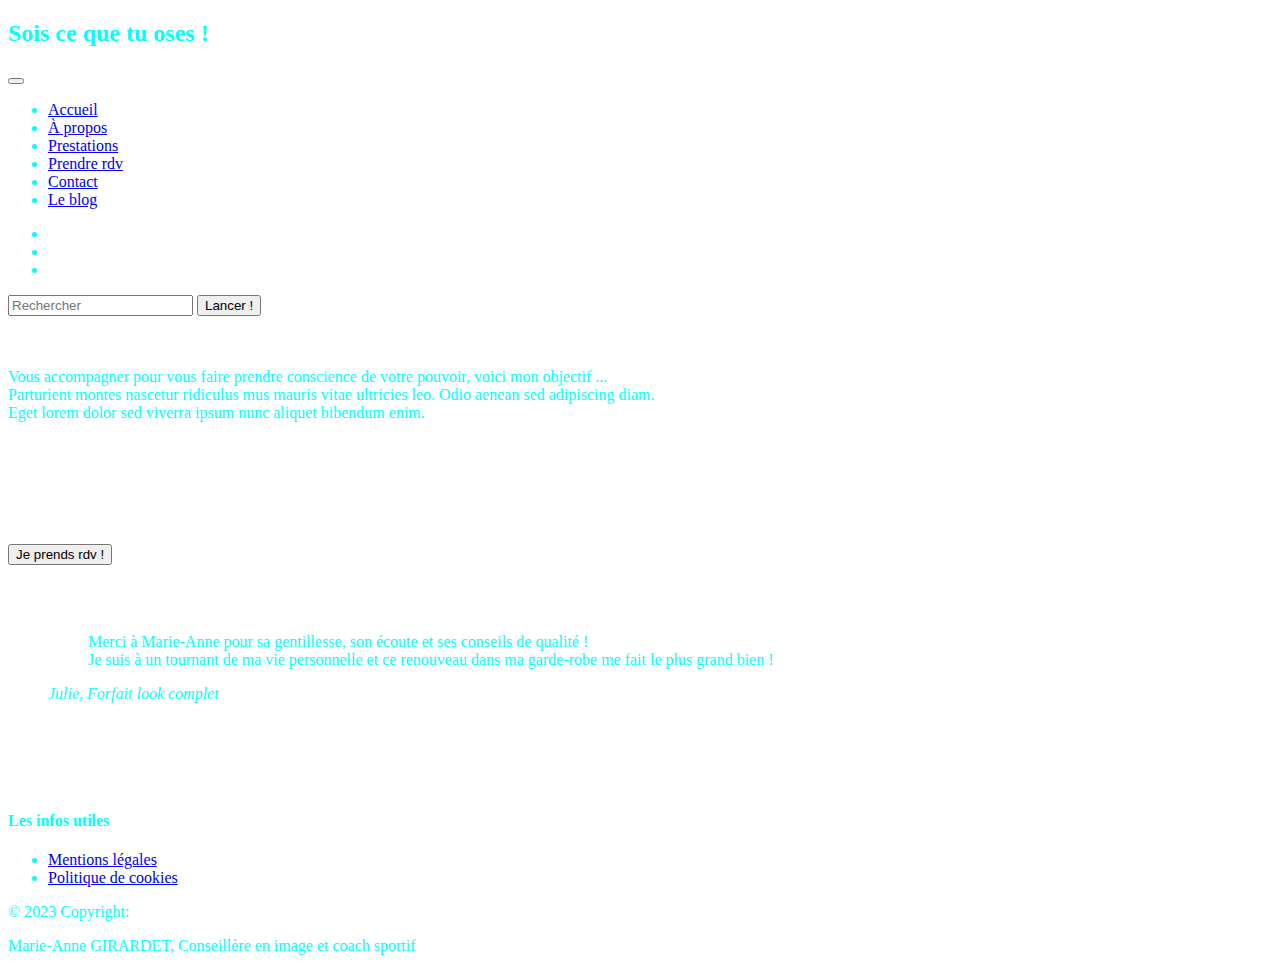
==== index.html @ e311e3c2 "Add files via upload" ====
<!DOCTYPE html>
<html lang="fr"></html>

<head> <!--toutes les informations exploitées de l'extérieur (seo, navigateur, synthétiseur vocal ...)-->
    <meta charset="UTF-8"> <!--pour que le site soit compris partout dans le monde, notamment avec é,è etc-->
    <meta http-equiv="X-UA-Compatible" content="IE=edge"> <!-- navigateurs pris en charge-->
    <meta name="viewport" content="width=device-width, initial-scale=1.0"> <!--largeur d'écran, sans zoom avec la notion scale-->
    
     <link href="https://cdn.jsdelivr.net/npm/bootstrap@5.3.0-alpha2/dist/css/bootstrap.min.css" rel="stylesheet" integrity="sha384-aFq/bzH65dt+w6FI2ooMVUpc+21e0SRygnTpmBvdBgSdnuTN7QbdgL+OapgHtvPp" crossorigin="anonymous">
     <script src="https://cdn.jsdelivr.net/npm/@popperjs/core@2.11.7/dist/umd/popper.min.js" integrity="sha384-zYPOMqeu1DAVkHiLqWBUTcbYfZ8osu1Nd6Z89ify25QV9guujx43ITvfi12/QExE" crossorigin="anonymous"></script>
     <script src="https://cdn.jsdelivr.net/npm/bootstrap@5.3.0-alpha3/dist/js/bootstrap.min.js" integrity="sha384-Y4oOpwW3duJdCWv5ly8SCFYWqFDsfob/3GkgExXKV4idmbt98QcxXYs9UoXAB7BZ" crossorigin="anonymous"></script>
     <link href="https://fonts.googleapis.com/css2?family=Playfair+Display:ital,wght@0,400;0,500;0,600;0,700;0,800;0,900;1,400;1,500;1,600;1,700;1,800;1,900&display=swap" rel="stylesheet">
     <link rel="stylesheet" href="Styles CSS/Style.css">
        <title>Cdemoiselles - Coaching sportif et conseil en image</title> <!--titre de la page lors ouverture dans le navigateur-->
       
</head>
   

<!--En-tête-->
    <header id="En-tetedePage"  >       
        <h2> 
            Sois ce que tu oses !
        </h2>
        <nav class="navbar navbar-expand-lg navbar-light fixed-top mask-custom shadow-0">
            <div class="container">
              <button class="navbar-toggler" type="button" data-mdb-toggle="collapse"
                data-mdb-target="#navbarSupportedContent" aria-controls="navbarSupportedContent" aria-expanded="false"
                aria-label="Toggle navigation">
                <i class="fas fa-bars"></i>
              </button>
              <div class="collapse navbar-collapse" id="navbarSupportedContent">
                <ul class="navbar-nav me-auto">
                  <li class="nav-item">
                    <a class="nav-link" href="Index.html">Accueil</a>
                  </li>
                  <li class="nav-item">
                    <a class="nav-link" href="À propos.html">À propos</a>
                  </li>
                  <li class="nav-item">
                    <a class="nav-link" href="Prestations.html">Prestations</a>
                  </li>
                  <li class="nav-item">
                    <a class="nav-link" href="Rdv.html">Prendre rdv</a>
                  </li>
                  <li class="nav-item">
                    <a class="nav-link" href="Contact.html">Contact</a>
                  </li>
                  <li class="nav-item">
                    <a class="nav-link" href="Blog.html">Le blog</a>
                  </li>
                </ul>
                <ul class="navbar-nav d-flex flex-row">
                  <li class="nav-item me-3 me-lg-0">
                    <a class="nav-link" href="#!">
                      <i class="fas fa-shopping-cart"></i>
                    </a>
                  </li>
                  <li class="nav-item me-3 me-lg-0">
                    <a class="nav-link" href="#!">
                      <i class="fab fa-twitter"></i>
                    </a>
                  </li>
                  <li class="nav-item me-3 me-lg-0">
                    <a class="nav-link" href="#!">
                      <i class="fab fa-instagram"></i>
                    </a>
                  </li>
                </ul>
              </div>
            </div>
            <form id="Recherche">
                <input type="search" name="q" placeholder="Rechercher">
                <input type="submit" value="Lancer !">
              </form>
          </nav>
    </header>
    
<br>
<br>
   <!--Partie principale du site-->
        <main>
        
            <div id="Mot bienvenue">
                 <p> Vous accompagner pour vous faire prendre conscience de votre pouvoir, voici mon objectif ... <br>
                Parturient montes nascetur ridiculus mus mauris vitae ultricies leo. Odio aenean sed adipiscing diam. <br>
                Eget lorem dolor sed viverra ipsum nunc aliquet bibendum enim. 
            </p>
            <br>
            <br>
            </div>
<br>
           
            <br>
            <br>
            <p><button class="Prise-rdv" type="button">Je prends rdv !</button>
            <br>
            <br>
    </p>
    <br>
    <figure>
      <blockquote cite="https://www.huxley.net/bnw/four.html">
          <p>Merci à Marie-Anne pour sa gentillesse, son écoute et ses conseils de qualité ! <br>
          Je suis à un tournant de ma vie personnelle et ce renouveau dans ma garde-robe me fait le plus grand bien !</p>
      </blockquote>
      <figcaption><cite>Julie, Forfait look complet</cite></figcaption>
  </figure>      
    </main>
</body>
<br>
<br>
<br>
<br>
<!--Pied-de-page-->
    <footer>
        <div id="Infos utiles">
            <h4> Les infos utiles</h4>
            <ul> 
                <li> <a href="Mentions légales.html"> Mentions légales</a></li>
                <li> <a href="Politique de cookies.html"> Politique de cookies</a></li>
            </ul>
        </div>
        <!-- Copyright -->
© 2023 Copyright:
<p> Marie-Anne GIRARDET, Conseillère en image et coach sportif</p>
</footer>

</body>

</html>
---- Styles CSS/Style.css ----
body {
    color: aqua;
}
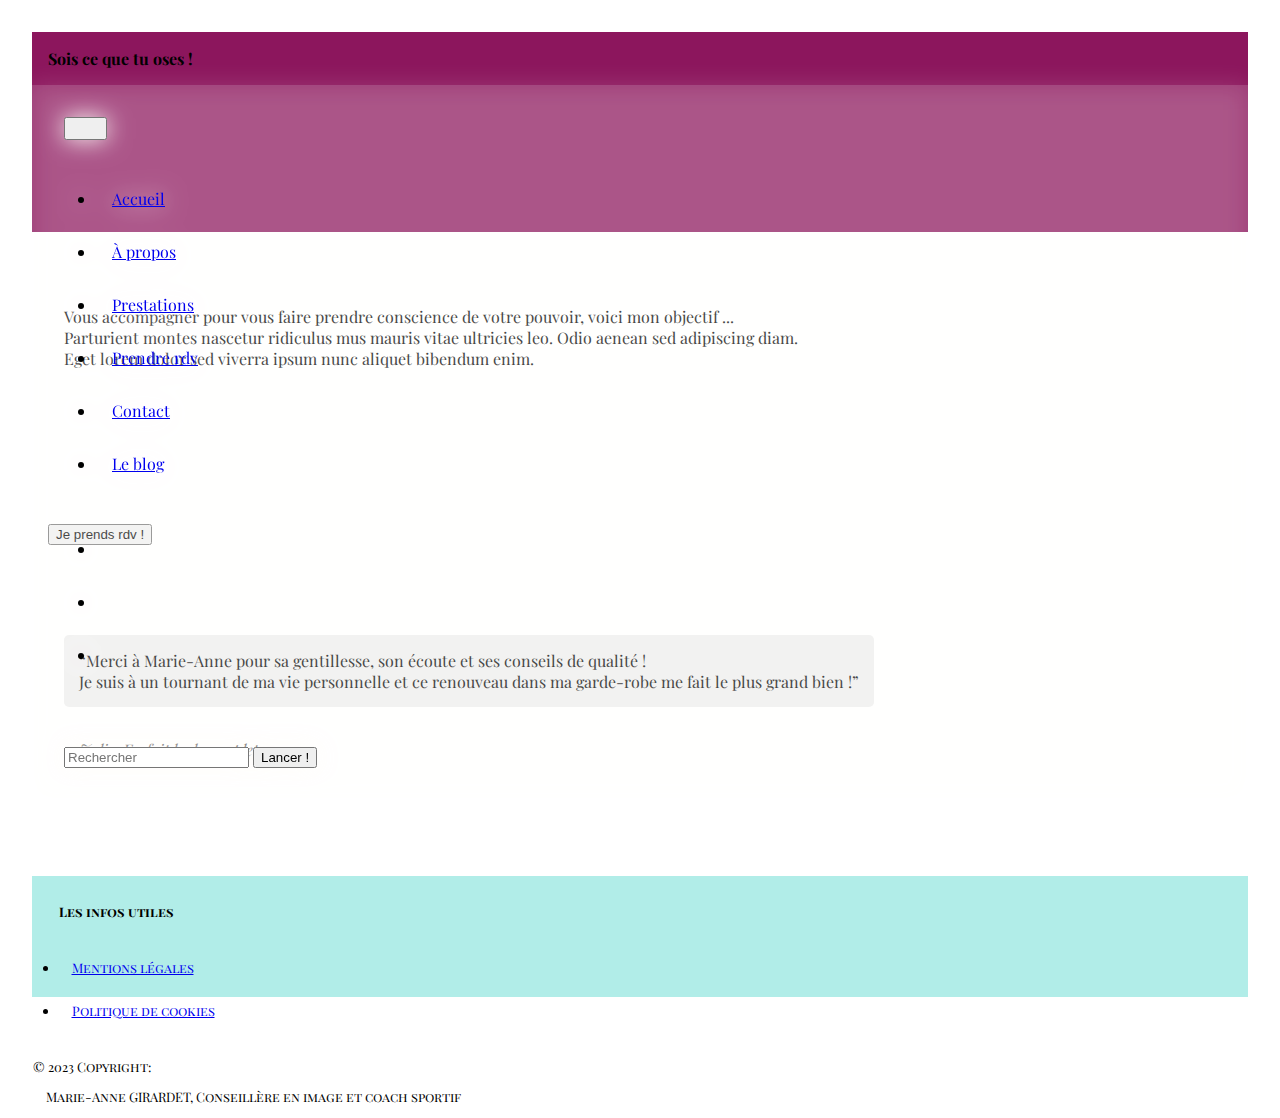
==== commit c65922d9: "Add files via upload" ====
--- a/index.html
+++ b/index.html
@@ -10,7 +10,7 @@
      <script src="https://cdn.jsdelivr.net/npm/@popperjs/core@2.11.7/dist/umd/popper.min.js" integrity="sha384-zYPOMqeu1DAVkHiLqWBUTcbYfZ8osu1Nd6Z89ify25QV9guujx43ITvfi12/QExE" crossorigin="anonymous"></script>
      <script src="https://cdn.jsdelivr.net/npm/bootstrap@5.3.0-alpha3/dist/js/bootstrap.min.js" integrity="sha384-Y4oOpwW3duJdCWv5ly8SCFYWqFDsfob/3GkgExXKV4idmbt98QcxXYs9UoXAB7BZ" crossorigin="anonymous"></script>
      <link href="https://fonts.googleapis.com/css2?family=Playfair+Display:ital,wght@0,400;0,500;0,600;0,700;0,800;0,900;1,400;1,500;1,600;1,700;1,800;1,900&display=swap" rel="stylesheet">
-     <link rel="stylesheet" href="Styles CSS/Style.css">
+     <link rel="stylesheet" href="stylesCSS/style.css">
         <title>Cdemoiselles - Coaching sportif et conseil en image</title> <!--titre de la page lors ouverture dans le navigateur-->
        
 </head>
@@ -115,8 +115,8 @@
         <div id="Infos utiles">
             <h4> Les infos utiles</h4>
             <ul> 
-                <li> <a href="Mentions légales.html"> Mentions légales</a></li>
-                <li> <a href="Politique de cookies.html"> Politique de cookies</a></li>
+                <li> <a href="mentionslegales.html"> Mentions légales</a></li>
+                <li> <a href="politiquedecookies.html"> Politique de cookies</a></li>
             </ul>
         </div>
         <!-- Copyright -->
--- a/stylesCSS/style.css
+++ b/stylesCSS/style.css
@@ -0,0 +1,514 @@
+/*
+*  html5resetcss
+*/
+
+
+
+html,
+body,
+div,
+span,
+object,
+iframe,
+h1,
+h2,
+h3,
+h4,
+h5,
+h6,
+p,
+blockquote,
+pre,
+abbr,
+address,
+cite,
+code,
+del,
+dfn,
+em,
+img,
+ins,
+kbd,
+q,
+samp,
+small,
+strong,
+sub,
+sup,
+var,
+b,
+i,
+dl,
+dt,
+dd,
+ol,
+ul,
+li,
+fieldset,
+form,
+label,
+legend,
+table,
+caption,
+tbody,
+tfoot,
+thead,
+tr,
+th,
+td,
+article,
+aside,
+canvas,
+details,
+figcaption,
+figure,
+hgroup,
+menu,
+nav,
+summary,
+time,
+mark,
+audio,
+video 
+{
+font-family: 'Playfair Display', serif;
+    margin: 0;
+    padding: 1em;
+    border: 0;
+    font-size: 100%;
+    vertical-align: baseline;
+    color: #000;
+}
+
+header
+{
+  background-color: #8C165D;
+  position: sticky;
+  height:200px;
+  padding: 0;
+}
+
+/* Color of the links BEFORE scroll */
+.navbar-scroll .nav-link,
+.navbar-scroll .navbar-toggler-icon,
+.navbar-scroll .navbar-brand {
+  color: black;
+}
+
+/* Color of the links AFTER scroll */
+.navbar-scrolled .nav-link,
+.navbar-scrolled .navbar-toggler-icon,
+.navbar-scrolled .navbar-brand {
+  color: blueviolet;
+}
+
+/* Color of the navbar AFTER scroll */
+.navbar-scroll,
+.navbar-scrolled {
+  background-color: #cbbcb1;
+}
+
+.mask-custom {
+  filter: drop-shadow(0 0 0.75rem #fffcf9);
+  background-color: rgba(255, 255, 255, .15);
+  position: sticky;
+  
+}
+
+.navbar-brand {
+  font-size: 1.75rem;
+  letter-spacing: 3px;
+  height: 200px;
+  margin: 0;
+  padding: 0;
+  border: 0;
+  font-size: 100%;
+  vertical-align: text-top;
+  color: #000;
+  position: sticky;
+
+}
+
+.priserdv 
+{
+    border: 0;
+    line-height: 2.5;
+    padding: 0 20px;
+    font-size: 1rem;
+    text-align: center;
+    color: #fff;
+    text-shadow: 1px 1px 1px #000;
+    border-radius: 10px;
+    background-color: #8FC0A9;
+    background-image: linear-gradient(to top left, rgba(0, 0, 0, 0.2), rgba(0, 0, 0, 0.2) 30%, rgba(0, 0, 0, 0));
+    box-shadow: inset 2px 2px 3px rgba(255, 255, 255, 0.6), inset -2px -2px 3px rgba(0, 0, 0, 0.6);
+}
+
+.priserdv:hover {
+    background-color: #8FC0A9;
+}
+
+.priserdv:active {
+    box-shadow: inset -2px -2px 3px rgba(255, 255, 255, 0.6), inset 2px 2px 3px rgba(0, 0, 0, 0.6);
+}
+
+
+blockquote {
+  margin: 0;
+}
+
+blockquote p {
+  padding: 15px;
+  background: #eee;
+  border-radius: 5px;
+  width:fit-content;
+}
+
+blockquote p::before {
+  content: '\201C';
+}
+
+blockquote p::after {
+  content: '\201D';
+}
+
+
+.portrait1, .portrait2, .portrait3, .portrait4 
+{
+  box-sizing: content-box;
+  display: inline-flex;
+}
+
+footer 
+{
+  height:120px;
+  background-color: #b1ede8;
+  color: black;
+  font-style: normal;
+ font-variant: small-caps;
+ font-size:small;
+ text-align:left;
+ padding: 0.5px;
+ word-spacing: normal;
+}
+
+label {
+  font-family: sans-serif;
+  font-size: 1rem;
+  padding-right: 10px;
+}
+
+select {
+  font-size: 0.9rem;
+  padding: 2px 5px;
+
+}
+iframe {
+  border: 1px solid black;
+  width: 100%; /* takes precedence over the width set with the HTML width attribute */
+}
+
+img 
+{
+width: 200px;
+height: auto;
+box-sizing: content-box;
+padding: 2px;
+}
+
+.card-img-top, .col, .card-body, .card-title, .card,.card-text
+{
+width: 400px;
+height: auto;
+border: #000;
+padding: 2px;
+box-sizing: content-box;
+}
+
+.card-title 
+{
+  font-style: normal;
+  font-variant: small-caps;
+  color: black;
+  font-weight: bold;
+}
+
+section
+{
+width: fit-content;
+height: fit-content;
+position: relative;
+overflow: hidden;
+cursor: pointer;
+outline: 2px groove #f45b69;
+border-radius: 2rem;
+flex-direction: row-reverse;
+}
+
+
+section :hover div 
+{
+top: 0;
+}
+
+*div
+{
+font-family: 'Playfair Display', serif;
+width: 300px;
+height: 300px;
+padding: 16px;
+box-sizing: border-box;
+left: 0;
+top: 300px;
+transition: all 0.5s ease;
+}
+
+img
+{
+width: 300px;
+height: 300px;
+display: block;
+border-radius: 8px;
+}
+
+#silhouette,#cocooning, #lookcomplet, #diagnosticcolo, #diagnosticstyle, #diagnosticmorpho, #fashiondétox, #Shopping
+{
+width :300px;
+height:300px;
+background-color: #000;
+color: white;
+box-sizing: border-box;
+text-align: left;
+line-height: auto;
+padding: auto;
+font-style:normal;
+display:flex;
+}
+
+
+
+
+
+
+
+
+
+
+
+
+
+
+
+
+
+
+
+
+
+
+
+
+
+
+
+
+
+
+
+
+
+
+
+
+
+
+
+
+
+
+
+
+
+
+
+
+
+
+/* Acien CSS
+p
+{
+    background: transparent;
+    vertical-align: baseline;
+    margin: 0;
+    padding: 0;
+    border: 0;
+    outline: 0;
+    font-size: 80%;
+    font-family: 'Playfair Display', serif;
+   
+}
+
+header 
+{
+position: relative;
+width: 50%;
+height: 15em;
+position: sticky;
+background-color: #8c165d;
+box-sizing :border-box;width: 100%;border: solid #f6ece8 10px;padding: 0;
+color: #000;
+font-family: 'playfair display', serif;
+}
+
+h1{
+  font-family: 'Playfair Display' , serif;
+}
+
+ul,li,aside,section
+{
+  font-family: 'Playfair Display', serif;
+  color: #000;
+}
+
+section
+{
+width: 300px;
+height: 300px;
+position: relative;
+overflow: hidden;
+cursor: pointer;
+}
+
+.container 
+{
+  flex-wrap: wrap ;
+}
+
+section :hover div 
+{
+top: 0;
+}
+
+div
+{
+  font-family: 'Playfair Display', serif;
+  width: 300px;
+height: 300px;
+padding: 16px;
+box-sizing: border-box;
+left: 0;
+top: 300px;
+opacity: 0.5;
+transition: all 0.5s ease;
+}
+
+img
+{
+width: 300px;
+height: 300px;
+display: block;
+}
+
+#silhouette, #cocooning, #lookcomplet, #diagnosticcolo, #diagnosticstyle, #diagnosticmorpho, #fashiondétox, #Shopping
+{
+width :300px;
+height:300px;
+background-color: #000;
+color: white;
+box-sizing: border-box;
+text-align: left;
+line-height: auto;
+padding: auto;
+font-style:normal;
+}
+
+
+
+nav
+{
+  color: #000;
+  font-family: 'playfair display', serif;
+}
+
+footer
+{
+width: 10px;
+height: 6em;
+background-color: #8c165d ;
+box-sizing: content-box;width: 100%;border: solid #f6ece8 10px;padding: 5px;
+color: #000;
+}
+
+/* Month header 
+.month {
+  padding: 70px 25px;
+  width: 100%;
+  background: #1abc9c;
+  text-align: center;
+}
+
+/* Month list 
+.month ul {
+  margin: 0;
+  padding: 0;
+}
+
+.month ul li {
+  color: white;
+  font-size: 20px;
+  text-transform: uppercase;
+  letter-spacing: 3px;
+}
+
+ Previous button inside month header 
+.month .prev {
+  float: left;
+  padding-top: 10px;
+}
+
+/* Next button 
+.month .next {
+  float: right;
+  padding-top: 10px;
+}
+
+ Weekdays (Mon-Sun) 
+.weekdays {
+  margin: 0;
+  padding: 10px 0;
+  background-color:#ddd;
+}
+
+.weekdays li {
+  display: inline-block;
+  width: 13.6%;
+  color: #666;
+  text-align: center;
+}
+
+ Days (1-31) 
+.days {
+  padding: 10px 0;
+  background: #eee;
+  margin: 0;
+}
+
+.days li {
+  list-style-type: none;
+  display: inline-block;
+  width: 13.6%;
+  text-align: center;
+  margin-bottom: 5px;
+  font-size:12px;
+  color: #777;
+}
+
+ Highlight the "current" day 
+.days li .active {
+  padding: 5px;
+  background: #1abc9c;
+  color: white !important ;
+  
+}
+
+*/
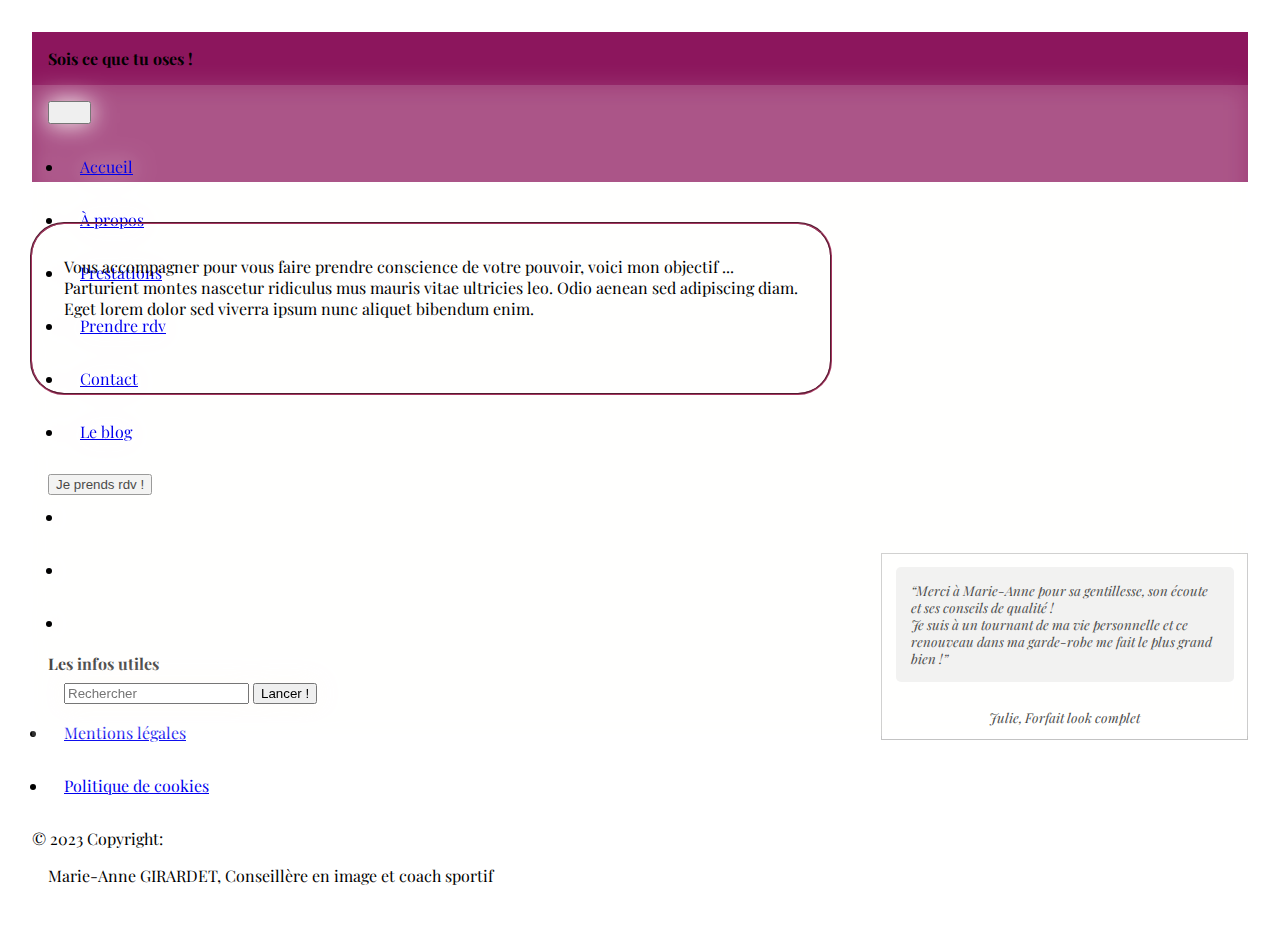
==== commit 387963f6: "Add files via upload" ====
--- a/index.html
+++ b/index.html
@@ -17,7 +17,7 @@
    
 
 <!--En-tête-->
-    <header id="En-tetedePage"  >       
+    <header id="en-tetedePage"  >       
         <h2> 
             Sois ce que tu oses !
         </h2>
@@ -31,22 +31,22 @@
               <div class="collapse navbar-collapse" id="navbarSupportedContent">
                 <ul class="navbar-nav me-auto">
                   <li class="nav-item">
-                    <a class="nav-link" href="Index.html">Accueil</a>
+                    <a class="nav-link" href="index.html">Accueil</a>
                   </li>
                   <li class="nav-item">
-                    <a class="nav-link" href="À propos.html">À propos</a>
+                    <a class="nav-link" href="apropos.html">À propos</a>
                   </li>
                   <li class="nav-item">
-                    <a class="nav-link" href="Prestations.html">Prestations</a>
+                    <a class="nav-link" href="prestations.html">Prestations</a>
                   </li>
                   <li class="nav-item">
-                    <a class="nav-link" href="Rdv.html">Prendre rdv</a>
+                    <a class="nav-link" href="rdv.html">Prendre rdv</a>
                   </li>
                   <li class="nav-item">
-                    <a class="nav-link" href="Contact.html">Contact</a>
+                    <a class="nav-link" href="contact.html">Contact</a>
                   </li>
                   <li class="nav-item">
-                    <a class="nav-link" href="Blog.html">Le blog</a>
+                    <a class="nav-link" href="blog.html">Le blog</a>
                   </li>
                 </ul>
                 <ul class="navbar-nav d-flex flex-row">
@@ -68,7 +68,7 @@
                 </ul>
               </div>
             </div>
-            <form id="Recherche">
+            <form id="recherche">
                 <input type="search" name="q" placeholder="Rechercher">
                 <input type="submit" value="Lancer !">
               </form>
@@ -80,19 +80,19 @@
    <!--Partie principale du site-->
         <main>
         
-            <div id="Mot bienvenue">
+            <section id="motbienvenue">
                  <p> Vous accompagner pour vous faire prendre conscience de votre pouvoir, voici mon objectif ... <br>
                 Parturient montes nascetur ridiculus mus mauris vitae ultricies leo. Odio aenean sed adipiscing diam. <br>
                 Eget lorem dolor sed viverra ipsum nunc aliquet bibendum enim. 
             </p>
             <br>
             <br>
-            </div>
+            </section>
 <br>
            
             <br>
             <br>
-            <p><button class="Prise-rdv" type="button">Je prends rdv !</button>
+            <p><button class="prise-rdv" type="button">Je prends rdv !</button>
             <br>
             <br>
     </p>
@@ -112,7 +112,7 @@
 <br>
 <!--Pied-de-page-->
     <footer>
-        <div id="Infos utiles">
+        <div id="infos utiles">
             <h4> Les infos utiles</h4>
             <ul> 
                 <li> <a href="mentionslegales.html"> Mentions légales</a></li>
--- a/stylesCSS/style.css
+++ b/stylesCSS/style.css
@@ -6,7 +6,6 @@
 
 html,
 body,
-div,
 span,
 object,
 iframe,
@@ -69,6 +68,8 @@
 time,
 mark,
 audio,
+section,
+body,
 video 
 {
 font-family: 'Playfair Display', serif;
@@ -84,41 +85,20 @@
 {
   background-color: #8C165D;
   position: sticky;
-  height:200px;
+  height:150px;
   padding: 0;
-}
-
-/* Color of the links BEFORE scroll */
-.navbar-scroll .nav-link,
-.navbar-scroll .navbar-toggler-icon,
-.navbar-scroll .navbar-brand {
-  color: black;
-}
-
-/* Color of the links AFTER scroll */
-.navbar-scrolled .nav-link,
-.navbar-scrolled .navbar-toggler-icon,
-.navbar-scrolled .navbar-brand {
-  color: blueviolet;
-}
-
-/* Color of the navbar AFTER scroll */
-.navbar-scroll,
-.navbar-scrolled {
-  background-color: #cbbcb1;
 }
 
 .mask-custom {
   filter: drop-shadow(0 0 0.75rem #fffcf9);
   background-color: rgba(255, 255, 255, .15);
   position: sticky;
-  
 }
 
 .navbar-brand {
   font-size: 1.75rem;
   letter-spacing: 3px;
-  height: 200px;
+  height: 50px;
   margin: 0;
   padding: 0;
   border: 0;
@@ -126,8 +106,9 @@
   vertical-align: text-top;
   color: #000;
   position: sticky;
-
-}
+}
+
+
 
 .priserdv 
 {
@@ -153,15 +134,14 @@
 }
 
 
-blockquote {
-  margin: 0;
-}
-
 blockquote p {
   padding: 15px;
   background: #eee;
   border-radius: 5px;
   width:fit-content;
+  text-align: left;
+  box-decoration-break: slice;
+  display: inline-block;
 }
 
 blockquote p::before {
@@ -172,31 +152,70 @@
   content: '\201D';
 }
 
-
-.portrait1, .portrait2, .portrait3, .portrait4 
+.portrait3
 {
   box-sizing: content-box;
   display: inline-flex;
-}
-
-footer 
-{
-  height:120px;
-  background-color: #b1ede8;
-  color: black;
-  font-style: normal;
- font-variant: small-caps;
- font-size:small;
- text-align:left;
- padding: 0.5px;
- word-spacing: normal;
-}
-
-label {
-  font-family: sans-serif;
-  font-size: 1rem;
-  padding-right: 10px;
-}
+  border: 2px #fffcf9;
+}
+
+
+  
+  .footer{
+  background:#000;
+  padding:30px 0px;
+  font-family: 'Playfair Display', sans-serif;
+  text-align:center;
+  }
+  
+  .footer .row{
+  width:100%;
+  margin:1% 0%;
+  padding:0.6% 0%;
+  color:gray;
+  font-size:0.8em;
+  }
+  
+  .footer .row a{
+  text-decoration:none;
+  color:gray;
+  transition:0.5s;
+  }
+  
+  .footer .row a:hover{
+  color:#fff;
+  }
+  
+  .footer .row ul{
+  width:100%;
+  }
+  
+  .footer .row ul li{
+  display:inline-block;
+  margin:0px 30px;
+  }
+  
+  .footer .row a i{
+  font-size:2em;
+  margin:0% 1%;
+  }
+  
+  @media (max-width:720px){
+  .footer{
+  text-align:left;
+  padding:5%;
+  }
+  .footer .row ul li{
+  display:block;
+  margin:10px 0px;
+  text-align:left;
+  }
+  .footer .row a i{
+  margin:0% 3%;
+  }
+  }
+
+
 
 select {
   font-size: 0.9rem;
@@ -210,10 +229,12 @@
 
 img 
 {
-width: 200px;
-height: auto;
-box-sizing: content-box;
-padding: 2px;
+box-sizing:border-box;
+padding: 0;
+width: 150px;
+height: 600px;
+object-fit: cover;
+object-position: 100% 0;
 }
 
 .card-img-top, .col, .card-body, .card-title, .card,.card-text
@@ -240,18 +261,26 @@
 position: relative;
 overflow: hidden;
 cursor: pointer;
-outline: 2px groove #f45b69;
+outline: 2px groove #a63760;
 border-radius: 2rem;
 flex-direction: row-reverse;
-}
-
-
-section :hover div 
+border: #000;
+word-spacing: normal;
+}
+
+#descriptif {
+  width: 1200px;
+  height: 300px;
+  text-align: justify;
+  padding: 10px 50px 20px;
+}
+
+/*section :hover div effet recherché : cf cours du 28 mars 
 {
 top: 0;
 }
 
-*div
+/*div
 {
 font-family: 'Playfair Display', serif;
 width: 300px;
@@ -261,17 +290,9 @@
 left: 0;
 top: 300px;
 transition: all 0.5s ease;
-}
-
-img
-{
-width: 300px;
-height: 300px;
-display: block;
-border-radius: 8px;
-}
-
-#silhouette,#cocooning, #lookcomplet, #diagnosticcolo, #diagnosticstyle, #diagnosticmorpho, #fashiondétox, #Shopping
+}*/
+
+#silhouette,#cocooning, #lookcomplet, #diagnosticcolo, #diagnosticstyle, #diagnosticmorpho, #fashiondetox, #shopping
 {
 width :300px;
 height:300px;
@@ -285,21 +306,37 @@
 display:flex;
 }
 
-
-
-
-
-
-
-
-
-
-
-
-
-
-
-
+figure {
+  float: right;
+  width: 30%;
+  text-align: center;
+  font-style: italic;
+  font-size: smaller;
+  text-indent: 0;
+  border: thin silver solid;
+  margin: 0;
+  padding: 0;
+}
+img.scaled {
+  width: 100%;
+}
+
+/*Formulaire de contact */
+#formulairedecontact {
+  margin: 20px;
+  padding: 20px;
+  border: 1px solid #a63760;
+  border-radius: 10px;
+  width: 1200px;
+}
+
+label {
+  font-family: "Playfair Display";
+  font-size: 1rem;
+  padding-right: 10px;
+  display: block;
+  margin-bottom: 10px;
+}
 
 
 
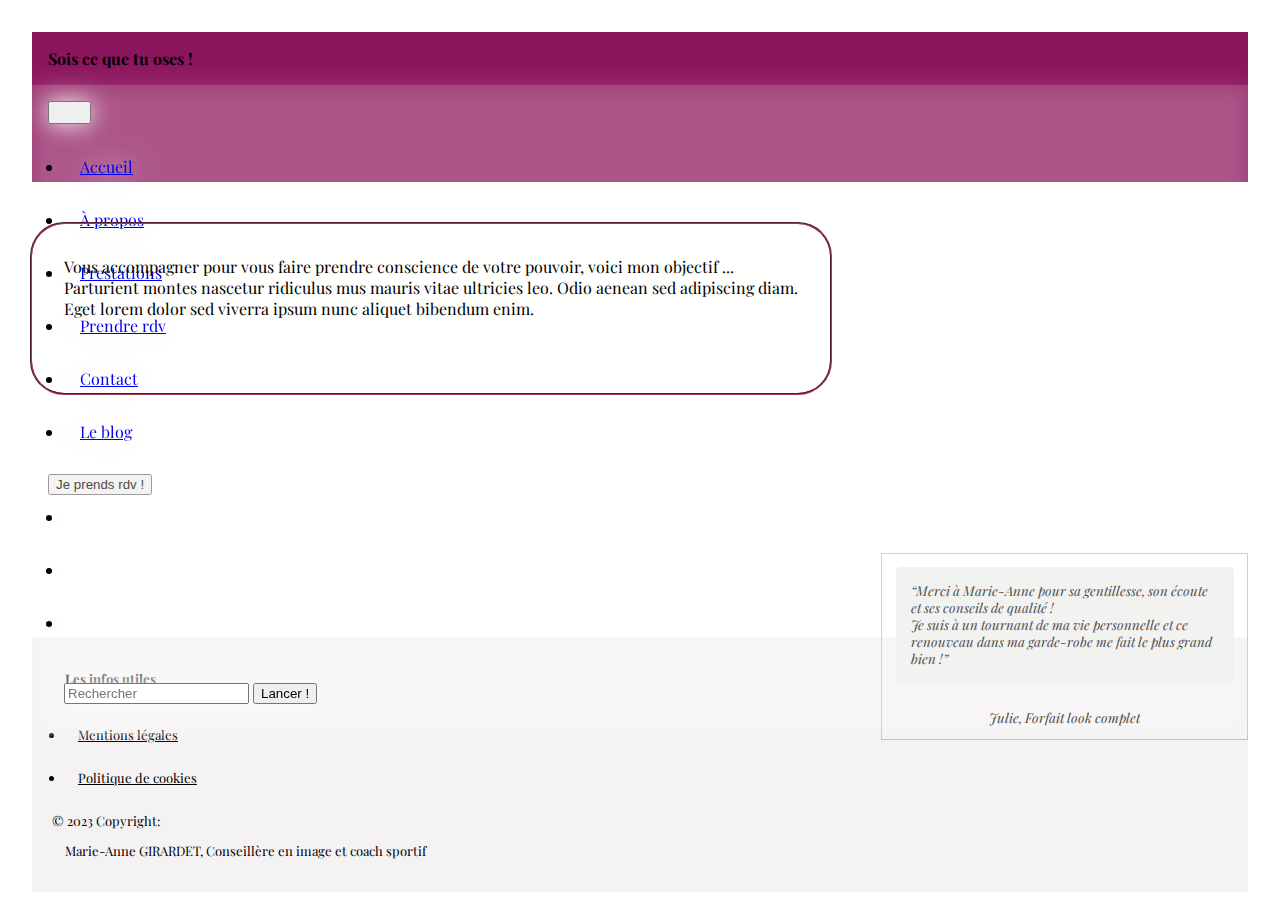
==== commit 3a2b8ce2: "Add files via upload" ====
--- a/index.html
+++ b/index.html
@@ -98,7 +98,7 @@
     </p>
     <br>
     <figure>
-      <blockquote cite="https://www.huxley.net/bnw/four.html">
+      <blockquote id="temoignage" cite="https://www.huxley.net/bnw/four.html">
           <p>Merci à Marie-Anne pour sa gentillesse, son écoute et ses conseils de qualité ! <br>
           Je suis à un tournant de ma vie personnelle et ce renouveau dans ma garde-robe me fait le plus grand bien !</p>
       </blockquote>
--- a/stylesCSS/style.css
+++ b/stylesCSS/style.css
@@ -1,7 +1,6 @@
 /*
 *  html5resetcss
 */
-
 
 
 html,
@@ -161,60 +160,29 @@
 
 
   
-  .footer{
-  background:#000;
-  padding:30px 0px;
-  font-family: 'Playfair Display', sans-serif;
-  text-align:center;
+footer {
+  background-color: #f4f2f3;
+  color: #000;
+  padding: 20px;
+border-bottom: #000;
+  border: 2px;
+  height: fit-content;
+  font-size: small;
+}
+
+footer a {
+  color: black;
+}
+
+footer a:hover {
+  text-decoration: underline;
+}
+
+@media only screen and (max-width : 600px) {
+  footer {
+    padding : 10px
   }
-  
-  .footer .row{
-  width:100%;
-  margin:1% 0%;
-  padding:0.6% 0%;
-  color:gray;
-  font-size:0.8em;
-  }
-  
-  .footer .row a{
-  text-decoration:none;
-  color:gray;
-  transition:0.5s;
-  }
-  
-  .footer .row a:hover{
-  color:#fff;
-  }
-  
-  .footer .row ul{
-  width:100%;
-  }
-  
-  .footer .row ul li{
-  display:inline-block;
-  margin:0px 30px;
-  }
-  
-  .footer .row a i{
-  font-size:2em;
-  margin:0% 1%;
-  }
-  
-  @media (max-width:720px){
-  .footer{
-  text-align:left;
-  padding:5%;
-  }
-  .footer .row ul li{
-  display:block;
-  margin:10px 0px;
-  text-align:left;
-  }
-  .footer .row a i{
-  margin:0% 3%;
-  }
-  }
-
+}
 
 
 select {
@@ -549,3 +517,4 @@
 }
 
 */
+
